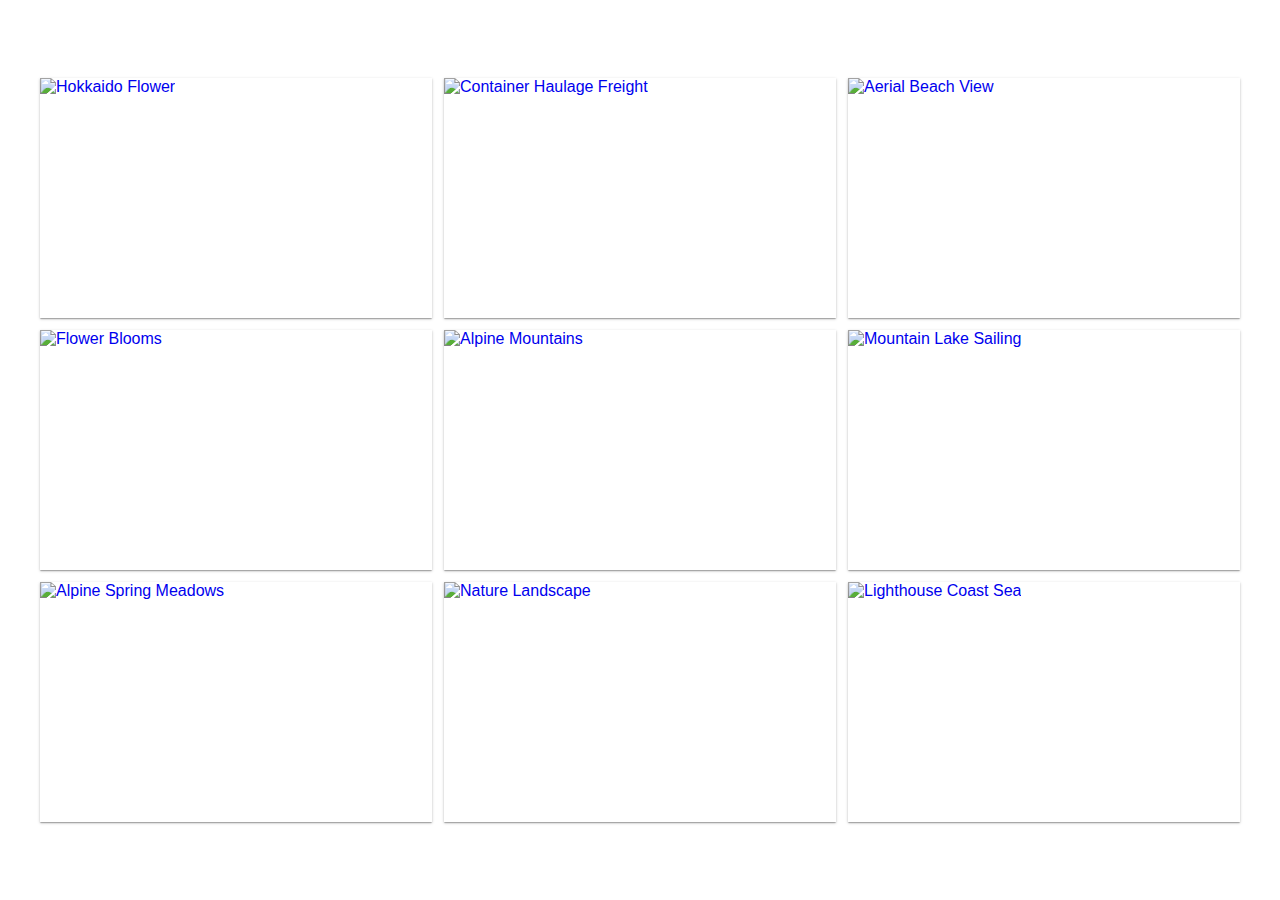
==== components/gallery/gallery.html @ 7a9bb071 "finish gallery" ====
<!DOCTYPE html>
<html lang="en">
<head>
  <meta charset="UTF-8">
  <meta http-equiv="X-UA-Compatible" content="IE=edge">
  <meta name="viewport" content="width=device-width, initial-scale=1.0">
  <link rel="stylesheet" href="./gallery.css">
  <title>Галерея зображень</title>
</head>
<body>
  <!-- список для додання елементів галереї -->
  <ul class="gallery js-gallery"></ul>

  <!--
    Модальне вікно для повнорозмірного зображення  -->
  <div class="lightbox js-lightbox">
    <div class="lightbox__overlay"></div>

    <div class="lightbox__content">
      <img class="lightbox__image" src="" alt="" />
    </div>

    <button
      type="button"
      class="lightbox__button"
      data-action="close-lightbox"
    ></button>
  </div>

  <script src="./gallery.js" type="module"></script>
</body>
</html>
---- components/gallery/gallery.css ----
:root {
  --timing-function: cubic-bezier(0.4, 0, 0.2, 1);
  --animation-duration: 250ms;
}

html {
  box-sizing: border-box;
}

*,
*::before,
*::after {
  box-sizing: inherit;
}

body {
  display: flex;
  align-items: center;
  justify-content: center;
  min-height: 100vh;
  margin: 0;
  font-family: -apple-system, BlinkMacSystemFont, 'Segoe UI', Roboto,
    Oxygen-Sans, Ubuntu, Cantarell, 'Helvetica Neue', sans-serif;
  background-color: #fff;
  color: #212121;
}

.gallery {
  display: grid;
  width: 1200px;
  grid-template-columns: repeat(auto-fill, minmax(380px, 1fr));
  grid-auto-rows: 240px;
  grid-gap: 12px;
  padding: 0;
  list-style: none;
  margin-left: auto;
  margin-right: auto;
}

.gallery__item {
  position: relative;
  box-shadow: 0px 1px 3px 0px rgba(0, 0, 0, 0.2),
    0px 1px 1px 0px rgba(0, 0, 0, 0.14), 0px 2px 1px -1px rgba(0, 0, 0, 0.12);
}

.gallery__image:hover {
  transform: scale(1.03);
}

.gallery__image {
  height: 100%;
  width: 100%;
  object-fit: cover;
  transition: transform var(--animation-duration) var(--timing-function);
}

.gallery__link {
  display: block;
  text-decoration: none;
  height: 100%;
}

.gallery__link:hover {
  cursor: zoom-in;
}

/* Lightbox */
.lightbox {
  display: flex;
  align-items: center;
  justify-content: center;
  position: fixed;
  top: 0;
  left: 0;
  width: 100vw;
  height: 100vh;
  opacity: 0;
  pointer-events: none;
  transition: opacity var(--animation-duration) var(--timing-function);
}

.lightbox.is-open {
  opacity: 1;
  pointer-events: initial;
}

.lightbox__overlay {
  position: absolute;
  top: 0;
  left: 0;
  width: 100vw;
  height: 100vh;
  background-color: rgba(0, 0, 0, 0.8);
}

.lightbox__content {
  transform: scale(0.95);
  transition: transform var(--animation-duration) var(--timing-function);
}

.lightbox.is-open .lightbox__content {
  transform: scale(1);
}

.lightbox__image {
  display: block;
  width: auto;
  height: auto;
  max-height: 100vh;
  max-width: 100vw;
}

.lightbox__button {
  position: absolute;
  top: 8px;
  right: 8px;
  display: flex;
  align-items: center;
  justify-content: center;
  width: 48px;
  height: 48px;
  padding: 0;
  margin: 0;
  border: none;
  border-radius: 50%;
  background-color: transparent;
  color: #fff;
  cursor: pointer;
  transition: background-color var(--animation-duration) var(--timing-function);
  outline: none;
  background-image: url('../gallery/images/icon-close.svg');
  background-position: center;
  background-size: 60%;
  background-repeat: no-repeat;
}

.lightbox__button:hover,
.lightbox__button:focus {
  background-color: rgba(0, 0, 0, 0.5);
}
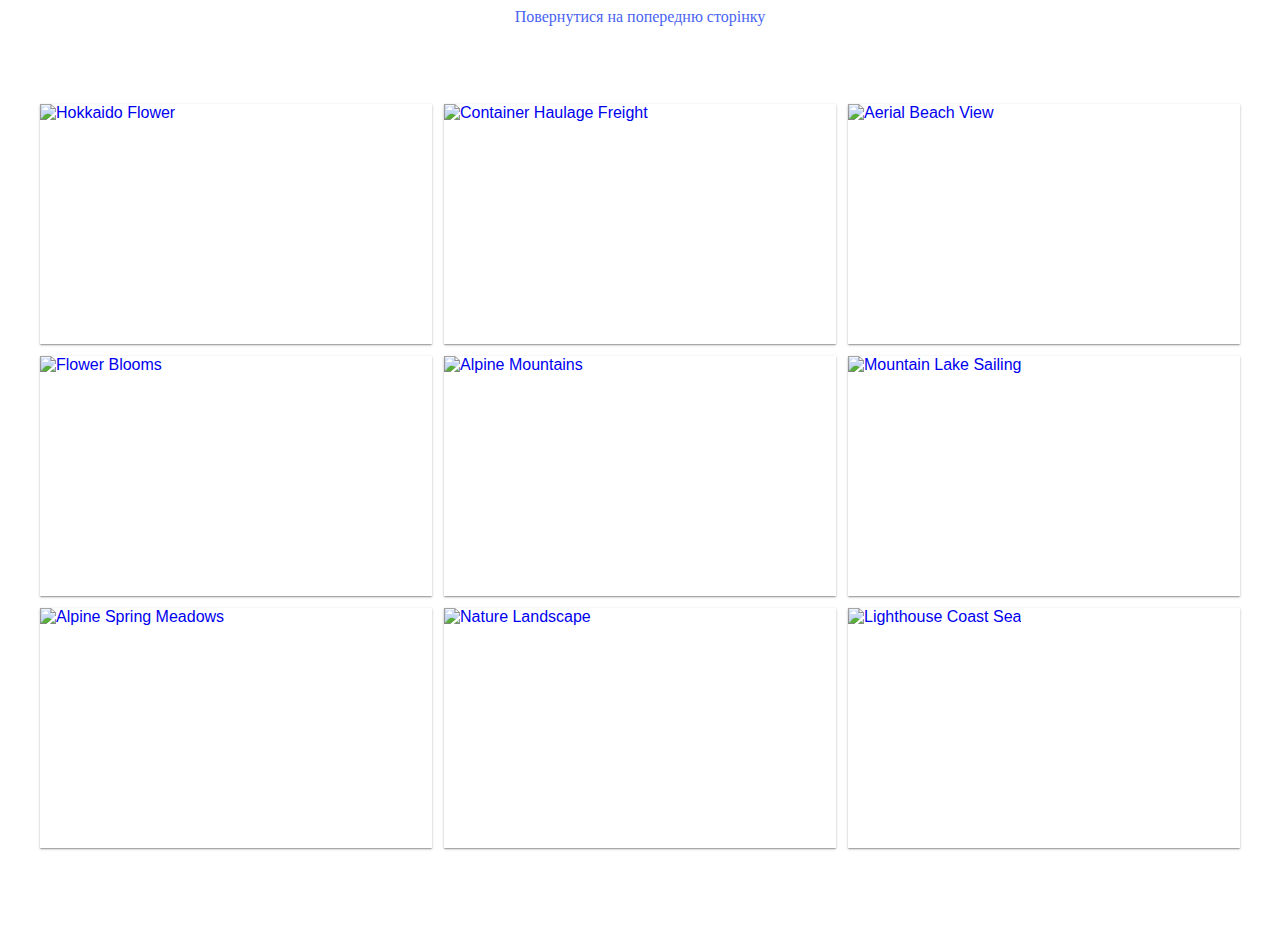
==== commit 27fd56a3: "add additional links" ====
--- a/components/gallery/gallery.html
+++ b/components/gallery/gallery.html
@@ -8,23 +8,27 @@
   <title>Галерея зображень</title>
 </head>
 <body>
-  <!-- список для додання елементів галереї -->
-  <ul class="gallery js-gallery"></ul>
+  <div class="return-link"></div>
+  <a href="../../index.html" class="return">Повернутися на попередню сторінку</a>
+  <div class="gallery-cards">
+    <!-- список для додання елементів галереї -->
+    <ul class="gallery js-gallery"></ul>
 
-  <!--
-    Модальне вікно для повнорозмірного зображення  -->
-  <div class="lightbox js-lightbox">
-    <div class="lightbox__overlay"></div>
+    <!--
+      Модальне вікно для повнорозмірного зображення  -->
+    <div class="lightbox js-lightbox">
+      <div class="lightbox__overlay"></div>
 
-    <div class="lightbox__content">
-      <img class="lightbox__image" src="" alt="" />
+      <div class="lightbox__content">
+        <img class="lightbox__image" src="" alt="" />
+      </div>
+
+      <button
+        type="button"
+        class="lightbox__button"
+        data-action="close-lightbox"
+      ></button>
     </div>
-
-    <button
-      type="button"
-      class="lightbox__button"
-      data-action="close-lightbox"
-    ></button>
   </div>
 
   <script src="./gallery.js" type="module"></script>
--- a/components/gallery/gallery.css
+++ b/components/gallery/gallery.css
@@ -13,7 +13,7 @@
   box-sizing: inherit;
 }
 
-body {
+.gallery-cards {
   display: flex;
   align-items: center;
   justify-content: center;
@@ -137,4 +137,10 @@
 .lightbox__button:hover,
 .lightbox__button:focus {
   background-color: rgba(0, 0, 0, 0.5);
+}
+.return {
+  display: block;
+  text-align: center;
+  text-decoration: none;
+  color: #4964f1;
 }